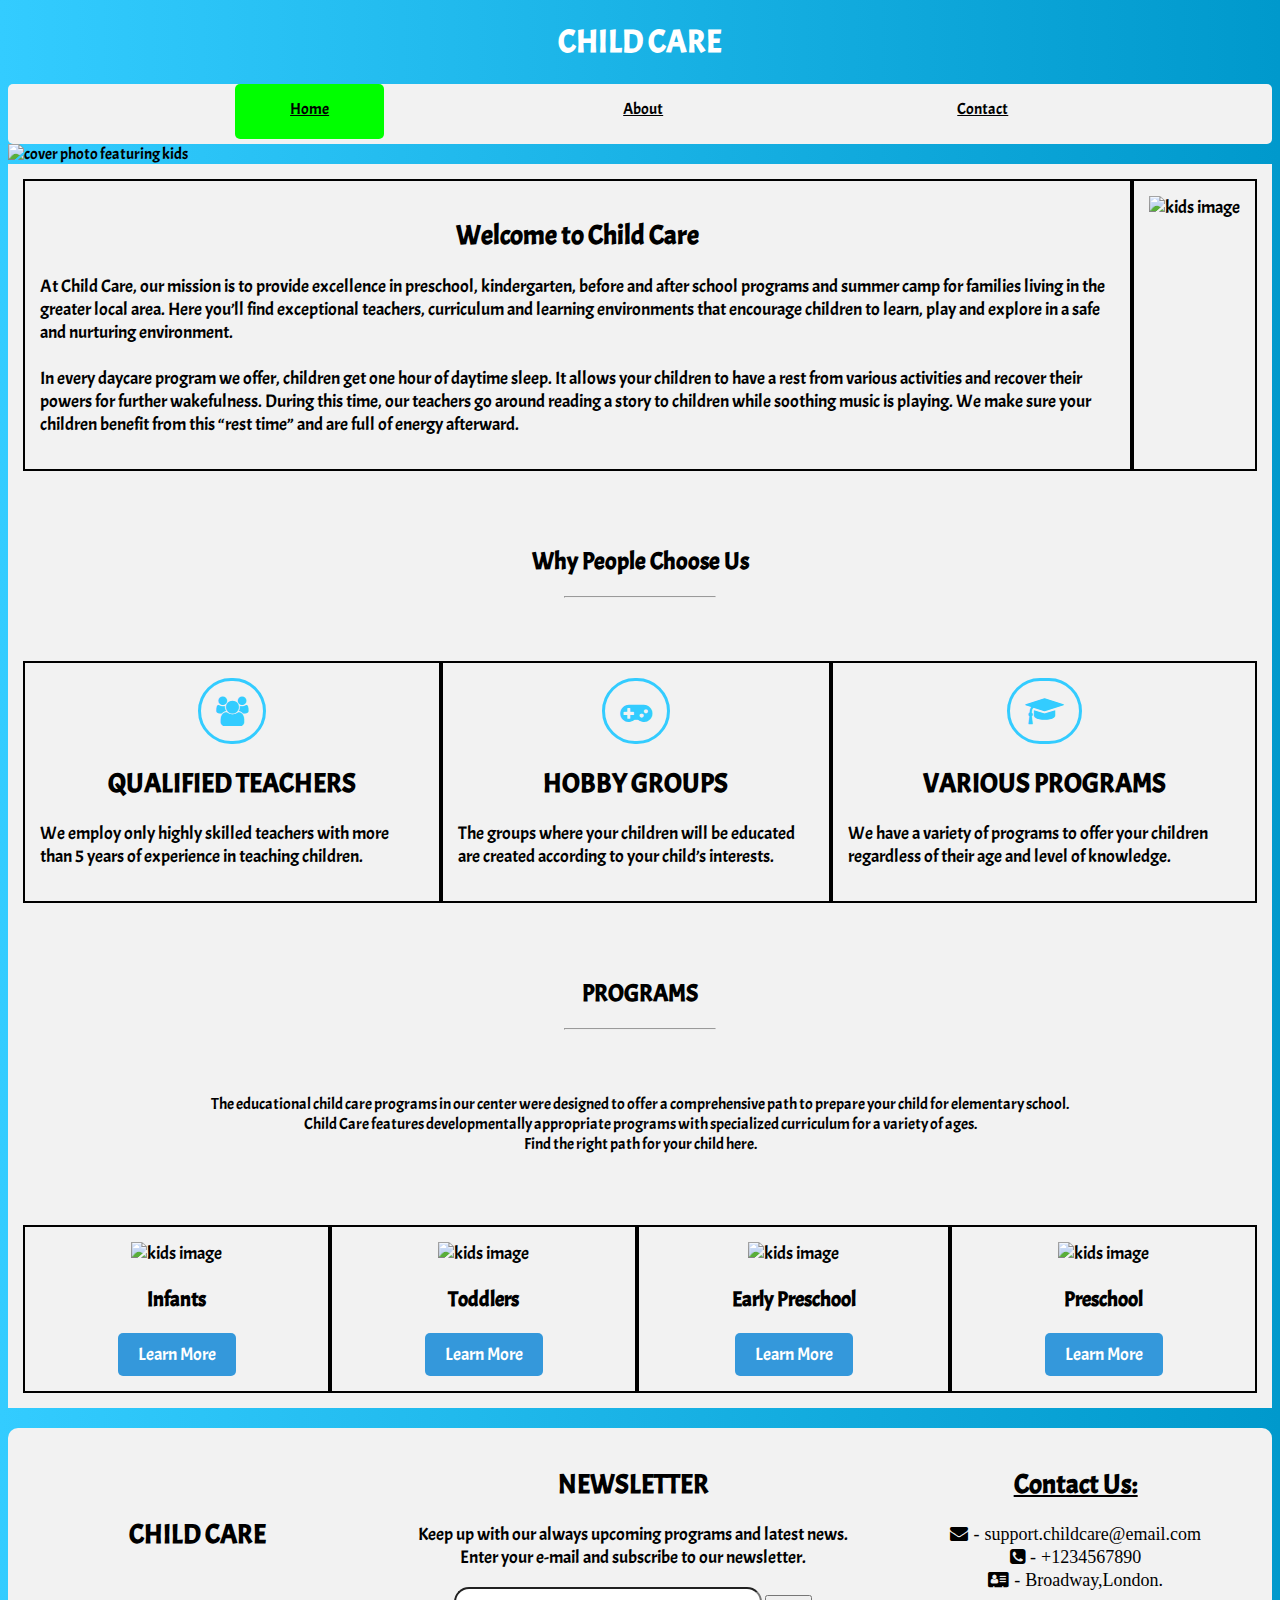
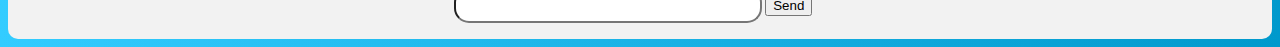
==== index.html @ e7ac5910 "Initial commit" ====
<!DOCTYPE html>
<html lang="en">
    <head>
        <title>Home</title>
        <meta charset="utf-8">
        <meta name="viewport" content="width=device-width, initial-scale=1">
        <link rel="stylesheet" type="text/css" href="style.css">
        <link href="https://fonts.googleapis.com/css2?family=Acme&display=swap" rel="stylesheet">
        <link rel="stylesheet" href="https://cdnjs.cloudflare.com/ajax/libs/font-awesome/4.7.0/css/font-awesome.min.css">
    </head>
    <body>
        <div class="container">
            <header class="header">
                <div class="header-heading">
                    <h1 style="color: #fff;text-align: center;">CHILD CARE</h1>
                </div>
                <nav>
                    <ul>
                        <li><a href="index.html" class=active>Home</a></li>
                        <li><a href="about.html">About</a></li>
                        <li><a href="contact.html">Contact</a></li>
                    </ul>
                </nav>
            </header>
            <img src="images/cover1.jpeg" width="1500" height="400" id="cover" alt="cover photo featuring kids">
            <div class="home">
                <div class="card">
                    <div class="card-content">
                        <h2>Welcome to Child Care</h2>
                        <p>At Child Care, our mission is to provide excellence in preschool, kindergarten, before and after school programs and summer camp for families living in the greater local area. Here you’ll find exceptional teachers, curriculum and learning environments that encourage children to learn, play and explore in a safe and nurturing environment.<br><br>In every daycare program we offer, children get one hour of daytime sleep. It allows your children to have a rest from various activities and recover their powers for further wakefulness. During this time, our teachers go around reading a story to children while soothing music is playing. We make sure your children benefit from this “rest time” and are full of energy afterward.</p>
                    </div>
                    <div class="card-content">
                        <img src="images/home1.jpg" width="550" height="400" alt="kids image">
                    </div>
                </div>
                <br><br>
                <h2 style="text-align: center;">Why People Choose Us</h2>
                <hr style="width: 150px; color: #000;">
                <br><br>
                <div class="card">
                    <div class="card-content">
                        <i class="fa fa-users" aria-hidden="true"></i>
                        <h2>QUALIFIED TEACHERS</h2>
                        <p>We employ only highly skilled teachers with more than 5 years of experience in teaching children.</p>
                    </div>
                    <div class="card-content">
                        <i class="fa fa-gamepad" aria-hidden="true"></i>
                        <h2>HOBBY GROUPS</h2>
                        <p>The groups where your children will be educated are created according to your child’s interests.</p>
                    </div>
                    <div class="card-content">
                        <i class="fa fa-graduation-cap" aria-hidden="true"></i>
                        <h2>VARIOUS PROGRAMS</h2>
                        <p>We have a variety of programs to offer your children regardless of their age and level of knowledge.</p>
                    </div>
                </div>
                <br><br>
                <h2 style="text-align: center;">PROGRAMS</h2>
                <hr style="width: 150px; color: #000;">
                <br><br>
                <p style="text-align: center;">The educational child care programs in our center were designed to offer a comprehensive path to prepare your child for elementary school.<br> Child Care features developmentally appropriate programs with specialized curriculum for a variety of ages.<br>Find the right path for your child here.</p>
                <br><br>
                <div class="card" style="grid-template-columns: auto auto auto auto;" id="programs" > 
                    <div class="card-content">
                        <img src="images/home2.jpg" width="300" height="300" alt="kids image">
                        <h3>Infants</h3>
                        <a href="contact.html" class="button-link"> Learn More</a>
                    </div>
                    <div class="card-content">
                        <img src="images/home3.jpg" width="300" height="300" alt="kids image">
                        <h3>Toddlers</h3>
                        <a href="contact.html" class="button-link">Learn More</a>
                    </div>
                    <div class="card-content">
                        <img src="images/home4.jpg" width="300" height="300" alt="kids image">
                        <h3>Early Preschool</h3>
                        <a href="contact.html" class="button-link">Learn More</a>
                    </div>
                    <div class="card-content">
                        <img src="images/home5.jpg" width="300" height="300" alt="kids image">
                        <h3>Preschool</h3>
                        <a href="contact.html" class="button-link">Learn More</a>
                    </div>
                </div>
            </div>
            <br>
            <footer>
                <div class="foot">
                    <h2 style="padding: 50px;">CHILD CARE</h2>
                </div>
                <div class="foot" id="newsletter">
                    <h2>NEWSLETTER</h2>
                    <p>Keep up with our always upcoming programs and latest news. <br>Enter your e-mail and subscribe to our newsletter.</p>
                    <div>
                        <input type="text" name="newsletter">
                        <button type="submit">Send</button>
                    </div>
                </div>
                <div class="foot" id="foot-contact">
                    <h2 style="text-align: center;"><u>Contact Us:</u></h2>
                    <i class="fa fa-envelope" aria-hidden="true"><span>  -  support.childcare@email.com</span></i><br>		
                    <i class="fa fa-phone-square" aria-hidden="true"><span>   -   +1234567890</span></i><br>				
                    <i class="fa fa-address-card" aria-hidden="true"><span>  -  Broadway,London.</span></i><br>
                </div>
            </footer>
        </div>
    </body>
</html>
---- style.css ----
body{
	background-image: linear-gradient(-90deg,#0099cc,#33ccff)
}

.container {
	background-color: transparent;
	width: 100%;
	font-family: 'Acme', sans-serif;
	border-radius: 10px;
	position: relative;
	max-width: 100%;
}

nav{
 	background-color: #f2f2f2;
 	padding: 5px;
	height: 50px;
	font-size: 16px;
	line-height: 40px;
	border-radius: 5px;
}

nav ul {
	list-style-type: none;
	margin: 0 auto;
}

nav ul li {
	list-style-type: none;
	margin: 0 auto;
	padding-left: 15%;
	display: inline-block;
}

nav a:link, nav a:visited{
	color: #000;
	padding: 15px 55px;
	padding-bottom: 20px;
	height: 50px;
}

 nav a:hover,  nav a:active,
 nav .active a:link, nav .active a:visited
{
 background-color: #00ff00;
 text-shadow: none;
}

.active{
	background-color: #00ff00;
}

 nav ul li a{
	border-radius: 5px;
}

img {
    max-width: 100%;
}

.home{
	background-color: #f2f2f2;
}

.home .card-content{
	padding: 15px;
}

.home .card-content p{
	text-align: left;
}

.home .card-content i{
	color: #33ccff ;
	font-size: 30px;
	padding: 15px;
	border-radius: 40px;
	border: 3px solid #33ccff;
}

.home button, button a{
	padding: 15px;
	background-color: #33ccff;
	color: #000;
	font-family: 'Acme', sans-serif;
	border-radius: 15px;
}

.button-link {
    display: inline-block;
    padding: 10px 20px;
    background-color: #3498db;
    color: #fff;
    text-decoration: none;
    border-radius: 5px;
}

.button-link:hover {
    background-color: #2980b9;
}


.card{
	display: grid;
	grid-template-columns: auto auto auto;
	color: #000;
	font-size: 16px;
	background: #f2f2f2;
	padding: 15px;
}

.card-content{
	font-size: 18px;
  	text-align: center;
	border:2px solid #000;
}

footer
{
	display: grid;
	grid-template-columns: auto auto auto;
	color: #000;
	background: #f2f2f2;
	padding: 1em 1.25em;
	border-radius: 10px;
	max-width: 100%;
}

footer .foot{
	font-size: 18px;
  	text-align: center;
}

.foot input{
	width: 300px;
	height: 30px;
	border-radius: 15px;
}
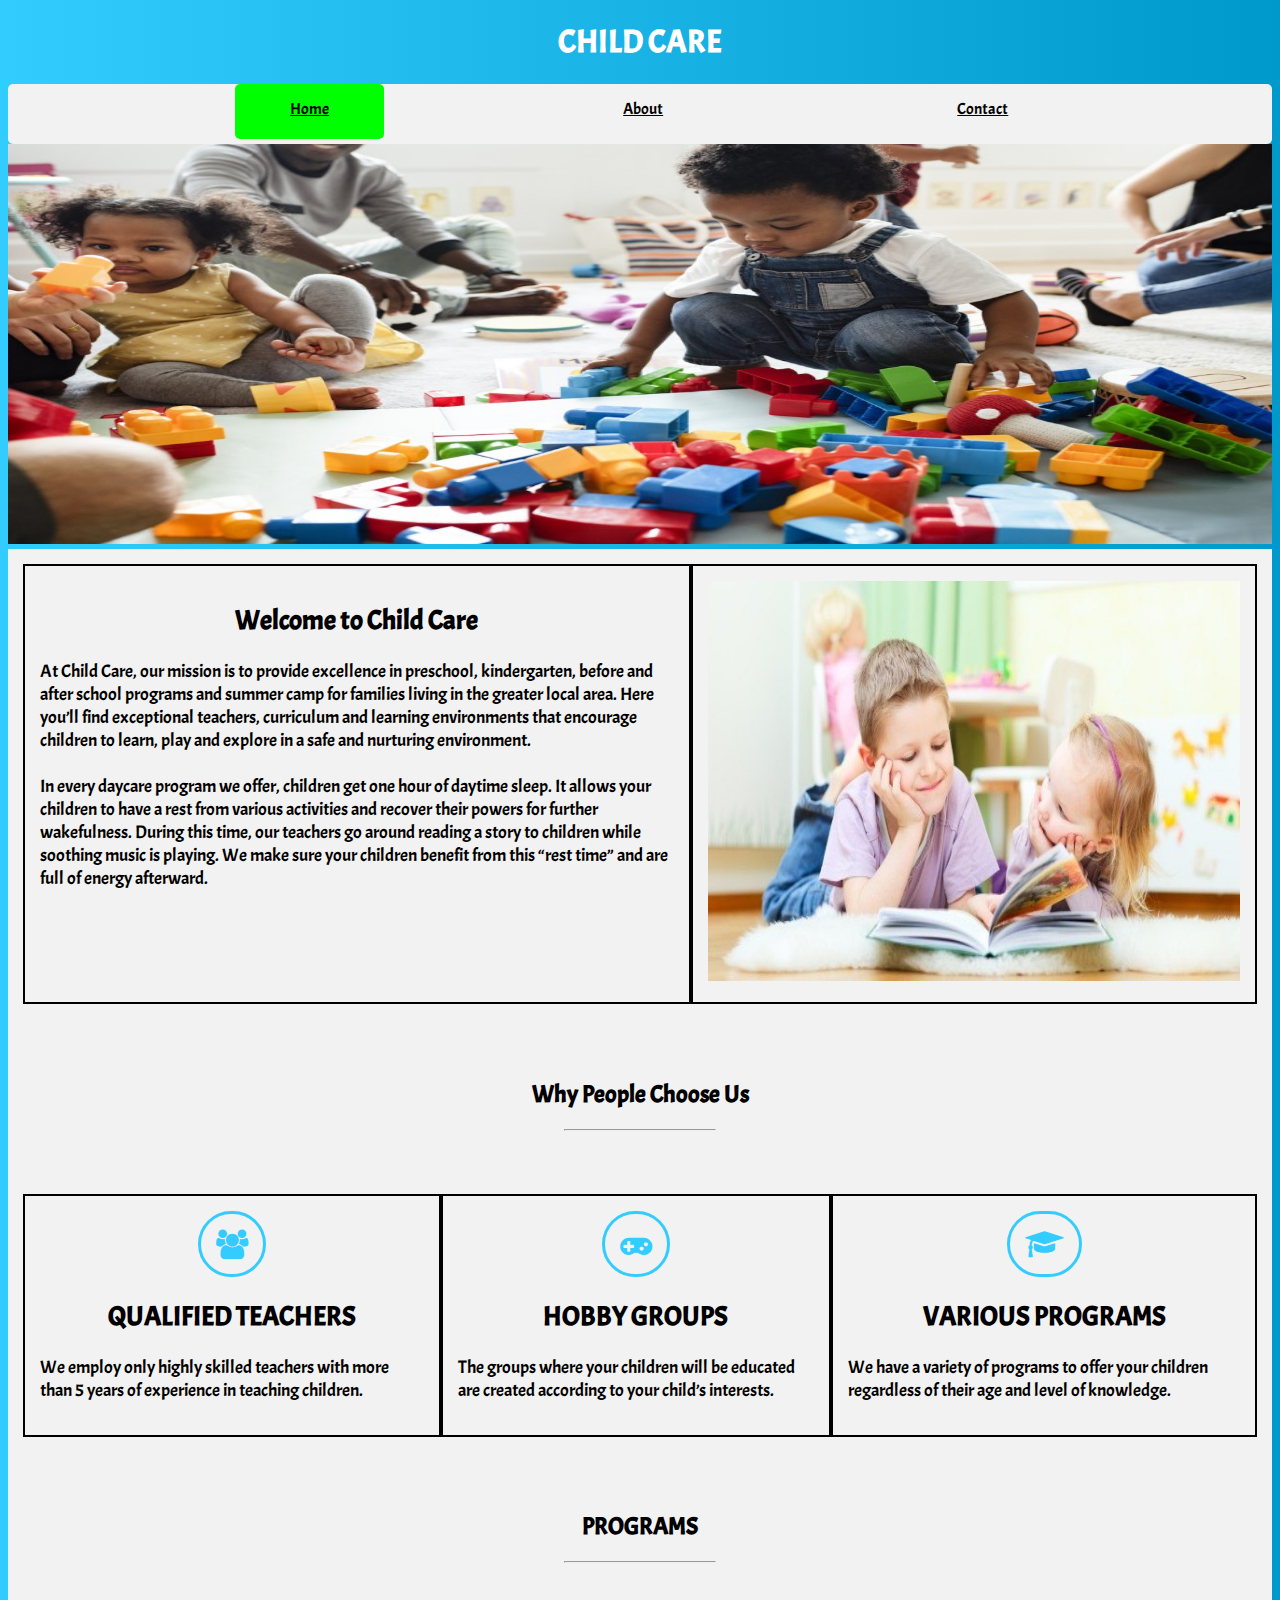
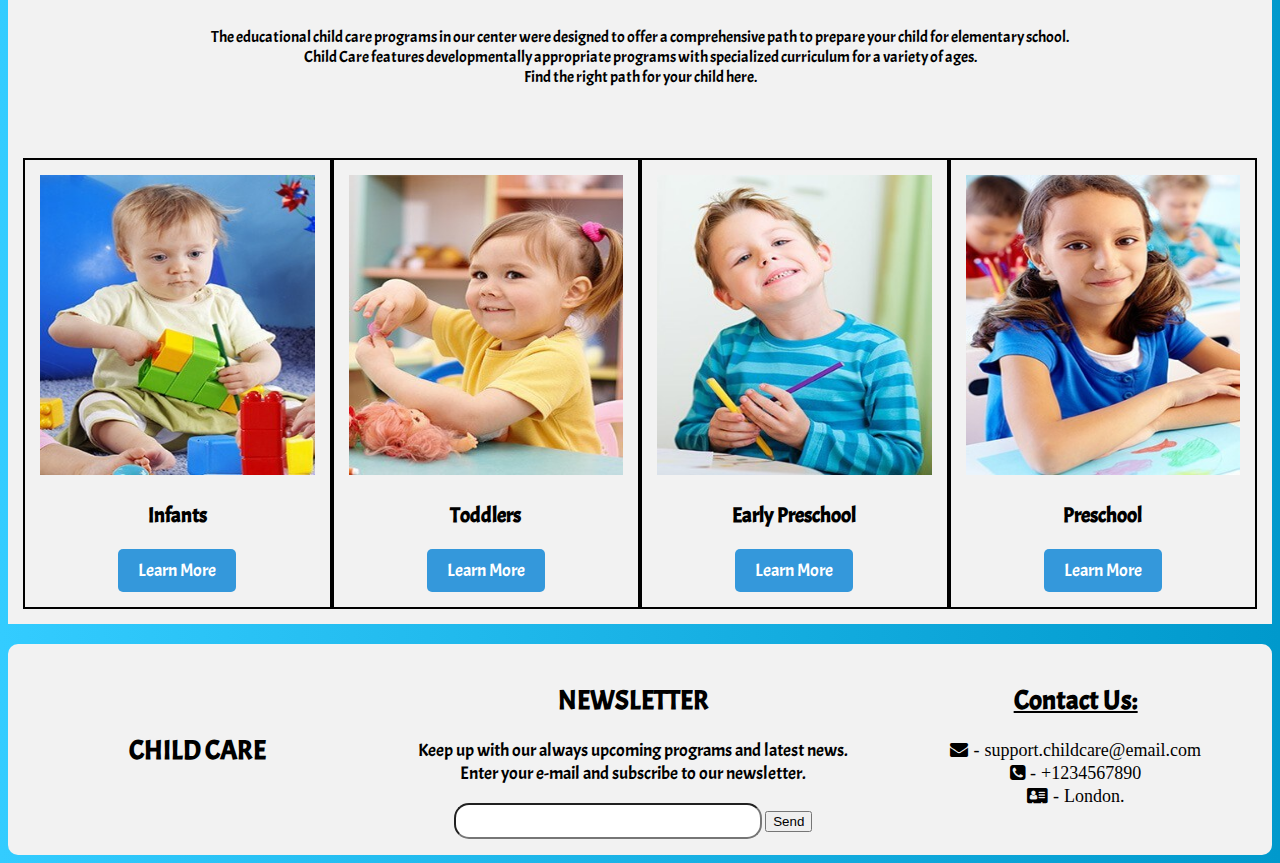
==== commit 204f3b35: "Added images" ====
--- a/index.html
+++ b/index.html
@@ -100,7 +100,7 @@
                     <h2 style="text-align: center;"><u>Contact Us:</u></h2>
                     <i class="fa fa-envelope" aria-hidden="true"><span>  -  support.childcare@email.com</span></i><br>		
                     <i class="fa fa-phone-square" aria-hidden="true"><span>   -   +1234567890</span></i><br>				
-                    <i class="fa fa-address-card" aria-hidden="true"><span>  -  Broadway,London.</span></i><br>
+                    <i class="fa fa-address-card" aria-hidden="true"><span>  -  London.</span></i><br>
                 </div>
             </footer>
         </div>
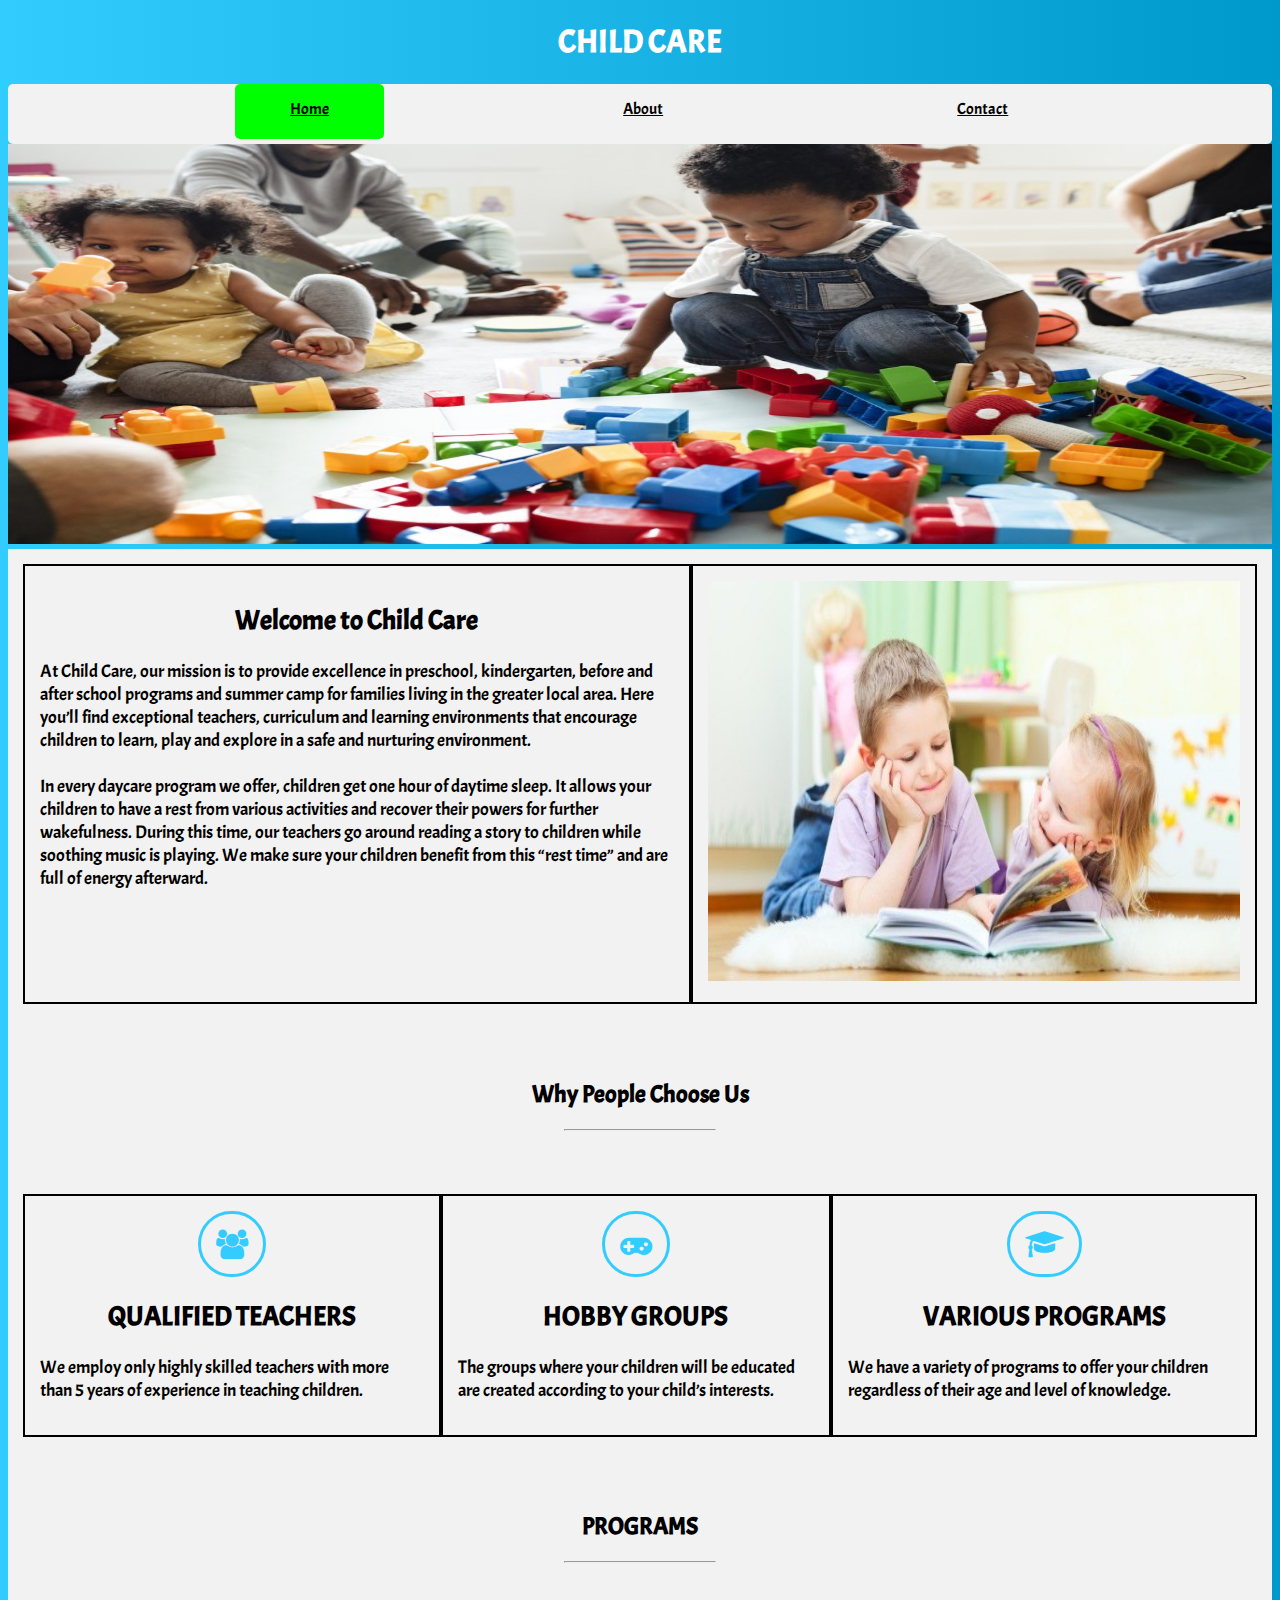
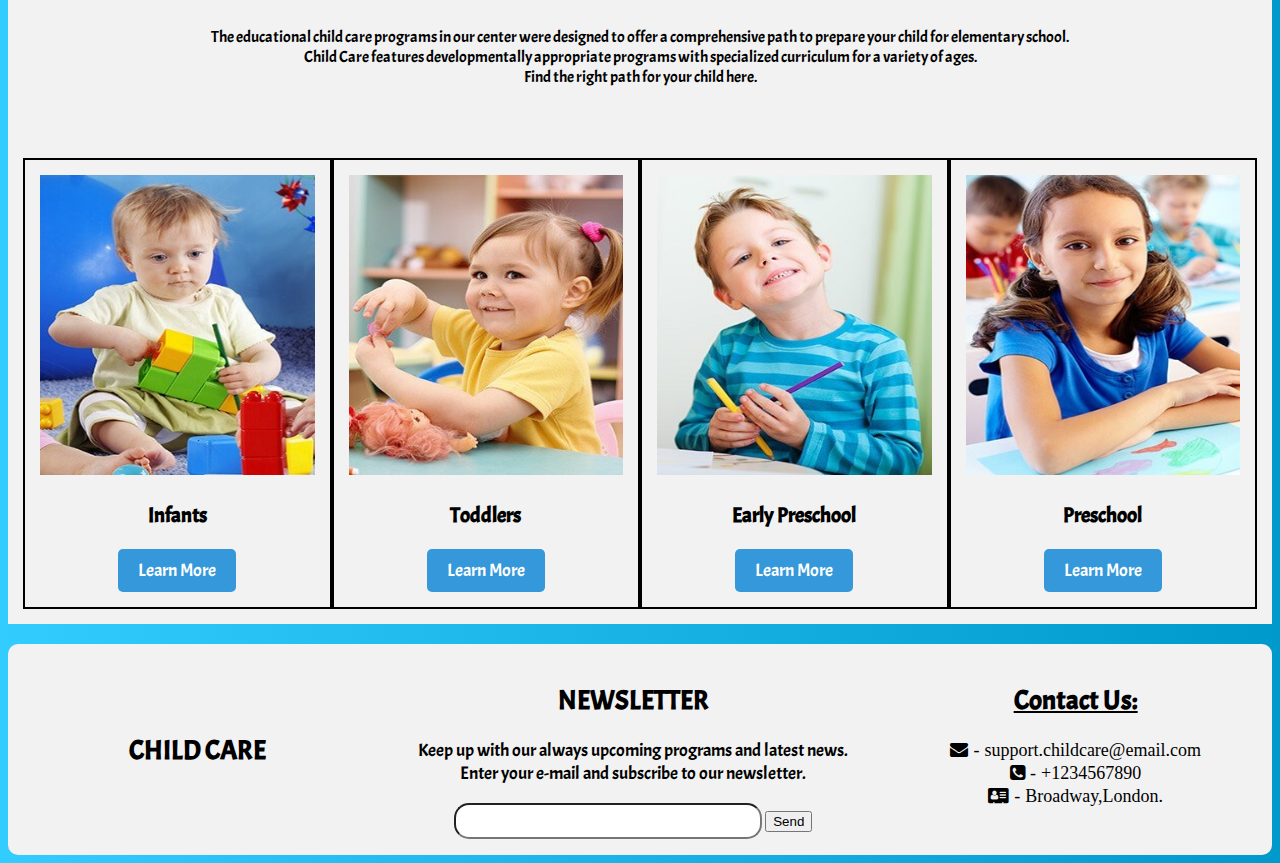
==== commit a7be576f: "Added about.html" ====
--- a/index.html
+++ b/index.html
@@ -100,7 +100,7 @@
                     <h2 style="text-align: center;"><u>Contact Us:</u></h2>
                     <i class="fa fa-envelope" aria-hidden="true"><span>  -  support.childcare@email.com</span></i><br>		
                     <i class="fa fa-phone-square" aria-hidden="true"><span>   -   +1234567890</span></i><br>				
-                    <i class="fa fa-address-card" aria-hidden="true"><span>  -  London.</span></i><br>
+                    <i class="fa fa-address-card" aria-hidden="true"><span>  -  Broadway,London.</span></i><br>
                 </div>
             </footer>
         </div>
--- a/style.css
+++ b/style.css
@@ -115,6 +115,41 @@
 	border:2px solid #000;
 }
 
+.about{
+	background-color: #f2f2f2;
+	padding: 25px;
+	border-radius: 10px;
+}
+
+iframe{
+	width: 100%;
+	height: 500px;
+}
+
+.faq{
+	width: 100%;
+	max-width: 800px;
+	margin: 0 auto;
+	padding-left: 200px;
+}
+
+.grid
+{
+	display: grid;
+	grid-template-columns: auto auto;
+	color: #000;
+	background: #f2f2f2;
+	padding: 1em 1.25em;
+	border-radius: 10px;
+}
+
+.review{
+	background-color: #f2f2f2;
+	padding: 10px;
+	border-radius: 10px;
+}
+
+
 footer
 {
 	display: grid;
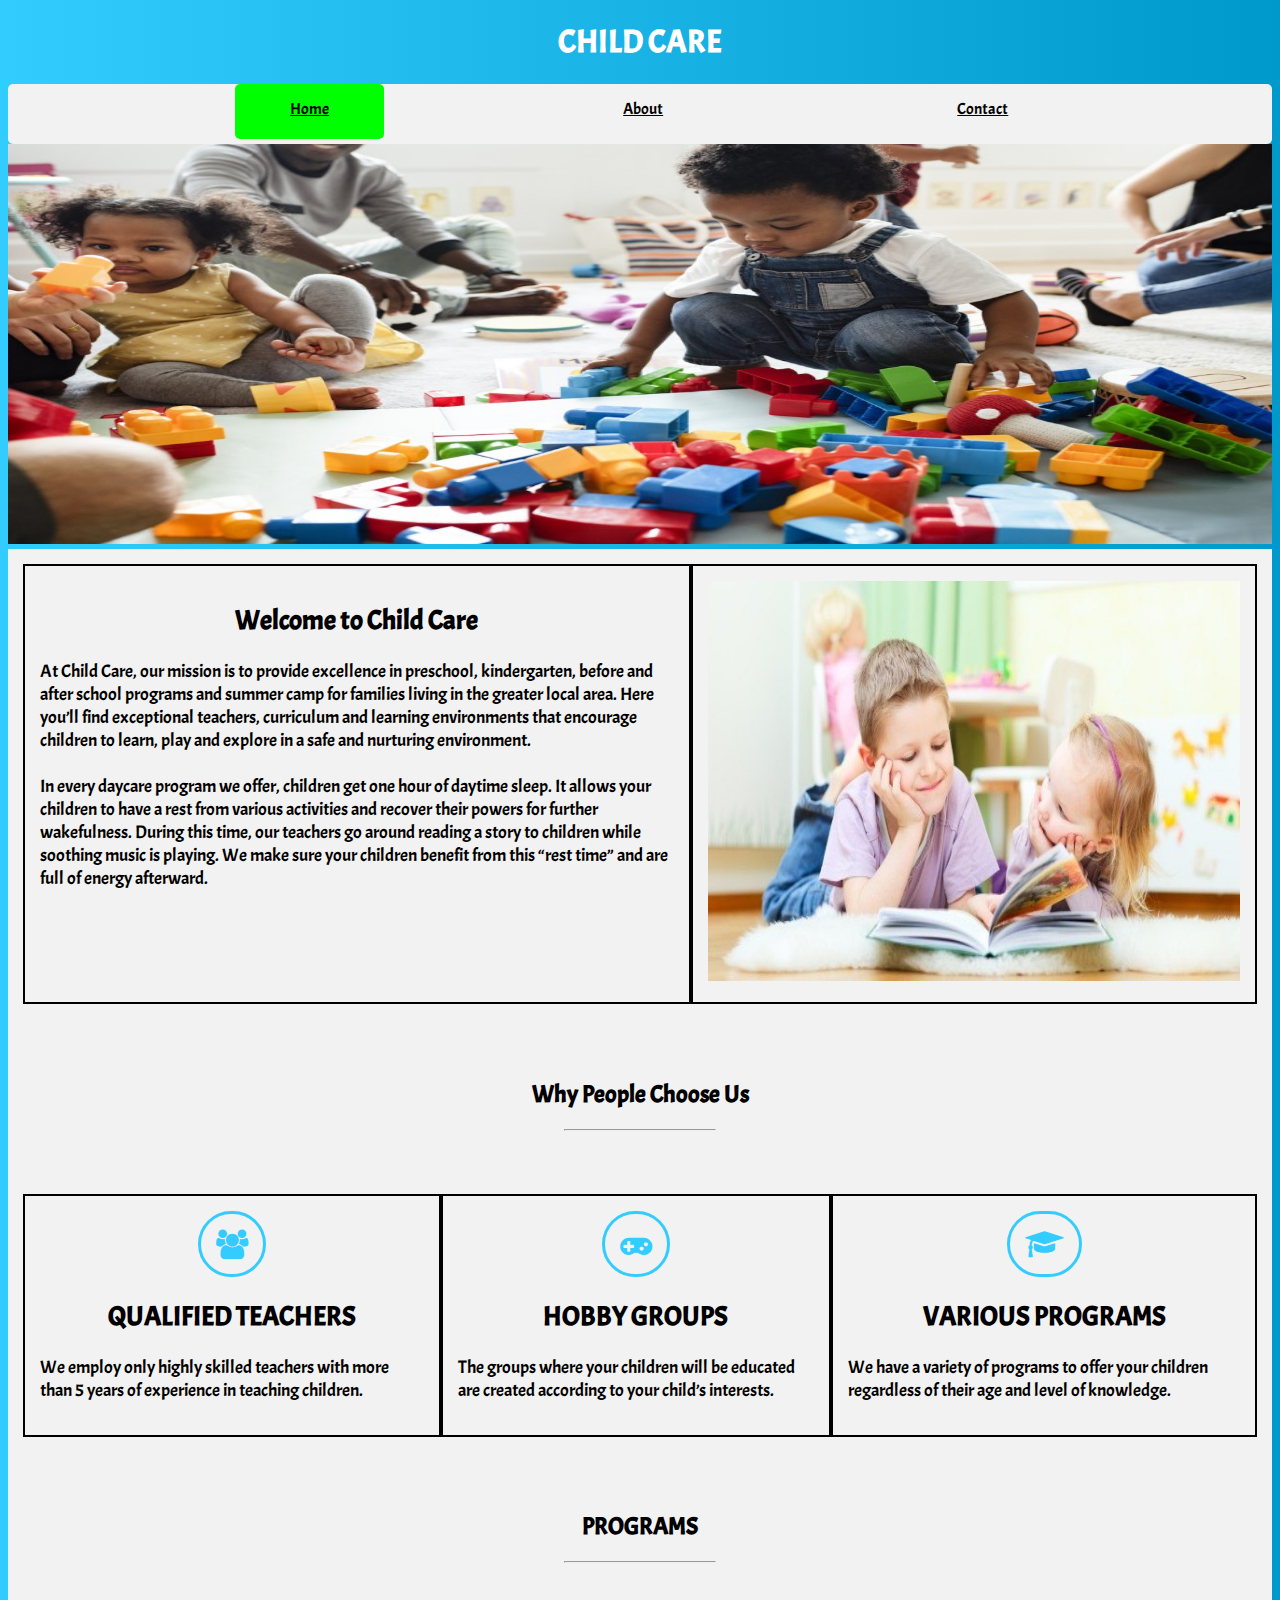
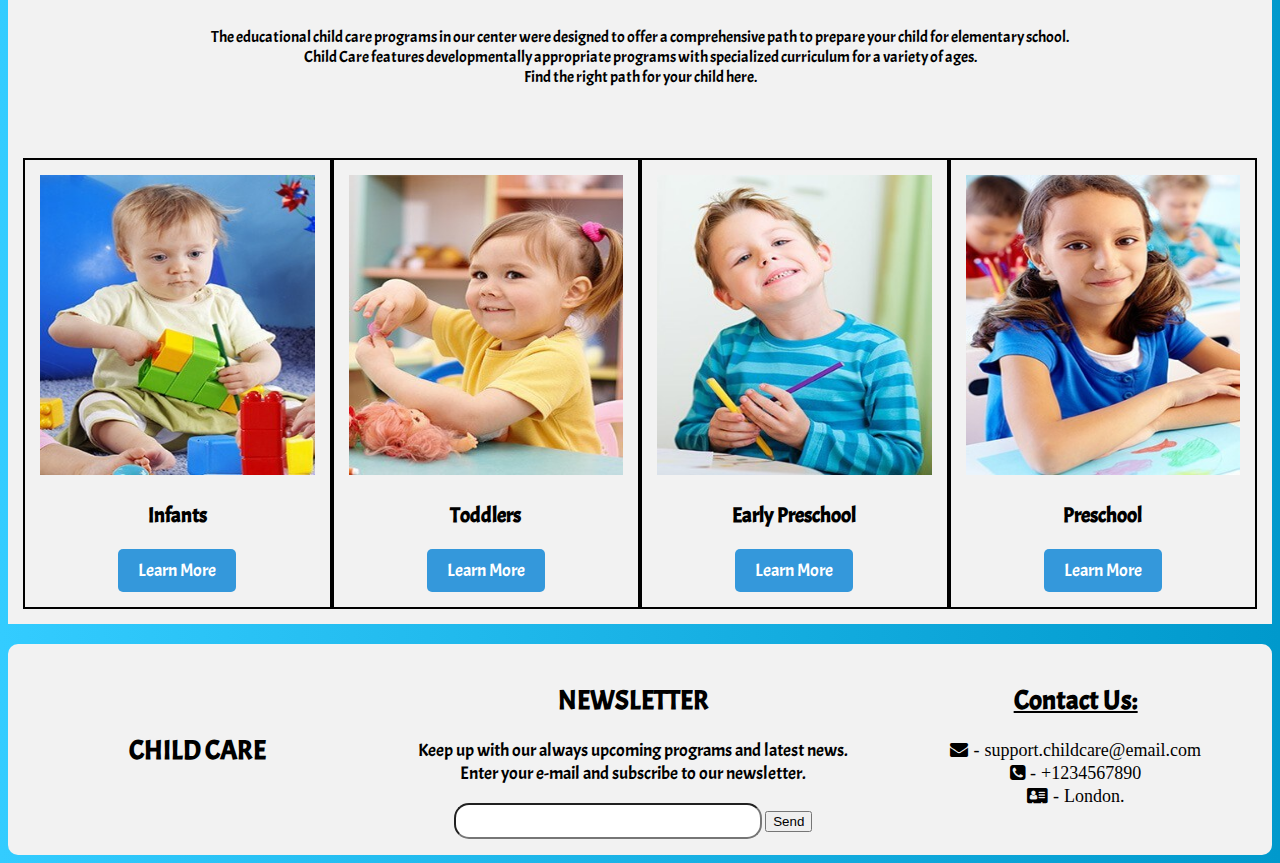
==== commit 8815f91c: "Added about.html" ====
--- a/index.html
+++ b/index.html
@@ -100,7 +100,7 @@
                     <h2 style="text-align: center;"><u>Contact Us:</u></h2>
                     <i class="fa fa-envelope" aria-hidden="true"><span>  -  support.childcare@email.com</span></i><br>		
                     <i class="fa fa-phone-square" aria-hidden="true"><span>   -   +1234567890</span></i><br>				
-                    <i class="fa fa-address-card" aria-hidden="true"><span>  -  Broadway,London.</span></i><br>
+                    <i class="fa fa-address-card" aria-hidden="true"><span>  -  London.</span></i><br>
                 </div>
             </footer>
         </div>
